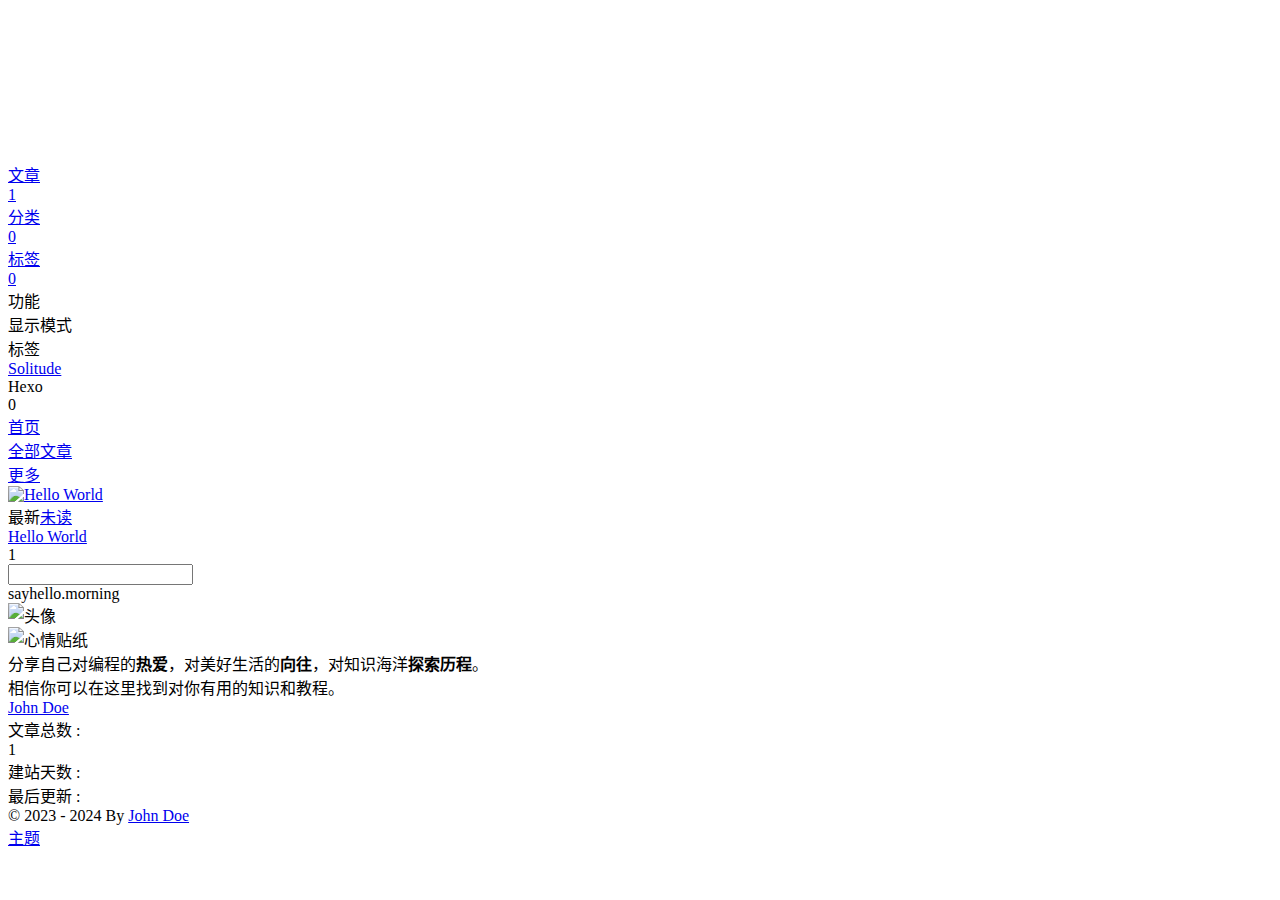
==== index.html @ 4917c6b4 "Site updated: 2024-05-07 10:47:11" ====
<!DOCTYPE html><html lang="zh-CN" data-theme="light"><head><meta charset="utf-8"><meta http-equiv="X-UA-Compatible" content="IE=edge"><meta name="viewport" content="width=device-width, initial-scale=1"><title>Hexo</title><noscript>开启JavaScript才能访问本站哦~</noscript><link rel="icon" href="/img/pwa/favicon.ico"><!-- index.css--><link rel="stylesheet" href="/css/index.css?v=1.10.3"><!-- inject head--><link rel="stylesheet" href="https://cdn2.codesign.qq.com/icons/7pOrz0WXB5ZWJPX/latest/iconfont.css"><!-- aplayer--><!-- swiper--><!-- fancybox ui--><!-- katex--><!-- Open Graph--><meta name="description"><!-- pwa--><meta name="apple-mobile-web-app-capable" content="Hexo"><meta name="theme-color" content="var(--efu-main)"><meta name="apple-mobile-web-app-status-bar-style" content="var(--efu-main)"><link rel="bookmark" href="/img/pwa/favicon.ico"><link rel="apple-touch-icon" href="/img/pwa/favicon.ico" sizes="180x180"><script>console.log(
    "%c Program: Hexo %c Theme: Solitude %c Version: v1.10.3",
    "border-radius:5px 0 0 5px;padding: 5px 10px;color:white;background:#ff3842;",
    "padding: 5px 10px;color:white;background:#3e9f50;",
    "padding: 5px 10px;color:white;background:#0084ff;border-radius:0 5px 5px 0",
)
</script><script>(()=>{
        const saveToLocal = {
            set: function setWithExpiry(key, value, ttl) {
                if (ttl === 0)
                    return
                const now = new Date()
                const expiryDay = ttl * 86400000
                const item = {
                    value: value,
                    expiry: now.getTime() + expiryDay
                }
                localStorage.setItem(key, JSON.stringify(item))
            },
            get: function getWithExpiry(key) {
                const itemStr = localStorage.getItem(key)
    
                if (!itemStr) {
                    return undefined
                }
                const item = JSON.parse(itemStr)
                const now = new Date()
    
                if (now.getTime() > item.expiry) {
                    localStorage.removeItem(key)
                    return undefined
                }
                return item.value
            }
        };
        window.utils = {
            saveToLocal: saveToLocal,
            getCSS: (url, id = false) => new Promise((resolve, reject) => {
              const link = document.createElement('link')
              link.rel = 'stylesheet'
              link.href = url
              if (id) link.id = id
              link.onerror = reject
              link.onload = link.onreadystatechange = function() {
                const loadState = this.readyState
                if (loadState && loadState !== 'loaded' && loadState !== 'complete') return
                link.onload = link.onreadystatechange = null
                resolve()
              }
              document.head.appendChild(link)
            }),
            getScript: (url, attr = {}) => new Promise((resolve, reject) => {
              const script = document.createElement('script')
              script.src = url
              script.async = true
              script.onerror = reject
              script.onload = script.onreadystatechange = function() {
                const loadState = this.readyState
                if (loadState && loadState !== 'loaded' && loadState !== 'complete') return
                script.onload = script.onreadystatechange = null
                resolve()
              }
    
              Object.keys(attr).forEach(key => {
                script.setAttribute(key, attr[key])
              })
    
              document.head.appendChild(script)
            }),
            addGlobalFn: (key, fn, name = false, parent = window) => {
                const globalFn = parent.globalFn || {}
                const keyObj = globalFn[key] || {}
        
                if (name && keyObj[name]) return
        
                name = name || Object.keys(keyObj).length
                keyObj[name] = fn
                globalFn[key] = keyObj
                parent.globalFn = globalFn
            },
        }
    })()</script><!-- global head--><script>const GLOBAL_CONFIG = {
    root: '/',
    algolia: undefined,
    localsearch: undefined,
    runtime: '2023-04-20 00:00:00',
    lazyload: {
        enable: false,
        error: '/img/error_load.webp'
    },
    copyright: {"limit":50,"author":"作者: John Doe","link":"链接: ","source":"来源: Hexo","info":"著作权归作者所有。 商业转载请联系作者获得授权，非商业转载请注明出处。"},
    highlight: {
        enable: true,
        limit: 200,
        expand: true,
        copy: true,
        syntax: 'highlight.js'
    },
    randomlink: false,
    lang: {"theme":{"dark":"已切换至深色模式","light":"已切换至浅色模式"},"copy":{"success":"复制成功","error":"复制失败"},"backtop":"返回顶部","time":{"day":"天前","hour":"小时前","just":"刚刚","min":"分钟前","month":"个月前"},"f12":"开发者模式已打开，请遵循GPL协议。","totalk":"无需删除空行，直接输入评论即可"},
    aside: {
        sayhello: {
            morning: '一日之计在于晨',
            noon: '吃饱了才有力气干活',
            afternoon: '集中精力，攻克难关',
            night: '不要太劳累了，早睡更健康',
            goodnight: '睡个好觉，保证精力充沛',
        },
        sayhello2: [],
    },
    covercolor: {
        enable: false
    },
    comment: false,
    lightbox: 'null',
    post_ai: false,
    right_menu: false,
};</script><!-- page-config head--><script id="config-diff">var PAGE_CONFIG = {
    is_post: false,
    is_page: false,
    is_home: true,
    page: 'solitude',
    toc: false,
    comment: false,
    ai_text: false
}</script><meta name="generator" content="Hexo 7.2.0"></head><body id="body" data-type="solitude"><!-- universe--><canvas id="universe"></canvas><!-- loading--><!-- console--><div id="console"><div class="close-btn" onclick="sco.hideConsole()"><i class="solitude st-close-fill"></i></div><div class="button-group"><div class="console-btn-item"><span class="darkmode_switchbutton" onclick="sco.switchDarkMode()" title="昼夜切换"><i class="solitude st-moon-clear-fill"></i></span></div><div class="console-btn-item" id="consoleHideAside"><span class="asideSwitch" onclick="sco.switchHideAside()" title="边栏显示控制"><i class="solitude st-side-bar-fill"></i></span></div></div><div class="console-mask" onclick="sco.hideConsole()"></div></div><!-- sidebar--><div id="sidebar" style="zoom: 1;"><div id="menu-mask" style="display: none;"></div><div id="sidebar-menus"><div class="site-data"><div class="data-item is-center"><div class="data-item-link"><a href="/archives/"><div class="headline">文章</div><div class="length-num">1</div></a></div></div><div class="data-item is-center"><div class="data-item-link"><a href="/categories/"><div class="headline">分类</div><div class="length-num">0</div></a></div></div><div class="data-item is-center"><div class="data-item-link"><a href="/tags/"><div class="headline">标签</div><div class="length-num">0</div></a></div></div></div><span class="sidebar-menu-item-title">功能</span><div class="sidebar-menu-item"><span class="darkmode_switchbutton menu-child" onclick="sco.switchDarkMode()"><i class="solitude st-moon-clear-fill"></i><span>显示模式</span></span></div><span class="sidebar-menu-item-title">标签</span><div class="card-widget card-tags card-archives card-webinfo card-allinfo"><div class="card-tag-cloud"></div></div></div></div><!-- keyboard--><div class="page" id="body-wrap"><header class="not-top-img" id="page-header"><nav class="show" id="nav"><div id="nav-group"><div id="blog_name"><a id="site-name" href="/" title="返回博客主页"><span class="title">Solitude</span></a></div><div id="page-name-mask"><div id="page-name"><a id="page-name-text" onclick="sco.toTop()">Hexo</a></div></div><div id="menus"></div><div id="nav-left"></div><div id="nav-right"><div class="nav-button" id="nav-totop" onclick="sco.toTop()"><a class="totopbtn"><i class="solitude st-arrow-up-line"></i><span id="percent">0</span></a></div><div id="toggle-menu"><a class="site-page"><i class="solitude st-menu-line"></i></a></div></div></div></nav></header><main class="layout" id="content-inner"><div class="recent-posts" id="recent-posts"><div id="category-bar"><div class="category-bar-items home" id="category-bar-items"><div class="category-bar-item select" id="category-bar-home"><a href="/">首页</a></div><div class="category-bar-item"><a href="/archives/">全部文章</a></div></div><div class="category-bar-right"><a class="category-bar-more" href="/categories/">更多</a></div></div><div class="recent-post-item" onclick="pjax.loadUrl('/2024/05/07/hello-world/')"><div class="post_cover"><a href="/2024/05/07/hello-world/" title="Hello World"><img class="post_bg" src="/img/default.png" alt="Hello World"></a></div><div class="recent-post-info"><div class="recent-post-info-top"><div class="recent-post-info-top-tips"><span class="original">最新</span><a class="unvisited-post" href="/2024/05/07/hello-world/">未读</a></div><a class="article-title" href="/2024/05/07/hello-world/" title="Hello World">Hello World</a></div><break></break><div class="article-meta-wrap"><span class="article-meta tags"></span><span class="post-meta-date"><time datetime="2024-05-07T02:16:32.069Z"></time></span></div></div></div><!-- pagination--><nav id="pagination"><div class="pagination"><span class="page-number current">1</span><div class="toPageGroup"><input id="toPageText" oninput="value=value.replace(/[^0-9]/g,'')" maxlength="3" title="跳转到指定页面" onkeyup="if (this.value === '0') this.value = ''"><a id="toPageButton" onclick="sco.toPage()"><i class="solitude st-show-right-line"></i></a></div></div></nav></div><!-- aside--><div class="aside-content" id="aside-content"><div class="card-widget card-info"><div class="card-content"><div class="card-info-avatar is-center"><div class="author-info__top-group"><div class="author-info__sayhi" id="author-info__sayhi" onclick="sco.changeSayHelloText()">sayhello.morning</div></div></div><div class="avatar-img-group"><img class="avatar-img" alt="头像" src="/img/avatar.png"><div class="avatar-sticker"><img class="avatar-sticker-img" src="https://7.isyangs.cn/34/65f2e4e0423cc-34.png" alt="心情贴纸"></div></div><div class="author-info__description_group"><div class="author-info__description">分享自己对编程的<b>热爱</b>，对美好生活的<b>向往</b>，对知识海洋<b>探索历程</b>。</div><div class="author-info__description2">相信你可以在这里找到对你有用的知识和教程。</div></div><div class="author-info__bottom-group"><a class="author-info__bottom-group-left" href="/about/"><div class="author-info__name">John Doe</div><div class="author-info__desc"></div></a><div class="card-info-social-icons is-center"></div></div></div></div><div class="sticky_layout"><div class="card-widget card-tags card-archives card-webinfo card-allinfo"><div class="webinfo"><div class="webinfo-item"><div class="webinfo-item-title"><i class="item-icon solitude st-folder-fill"></i><div class="item-name">文章总数 :</div></div><div class="item-count">1</div></div><div class="webinfo-item"><div class="webinfo-item-title"><i class="item-icon solitude st-calendar-todo-fill"></i><div class="item-name">建站天数 :</div></div><div class="item-count" id="runtimeshow"></div></div><div class="webinfo-item"><div class="webinfo-item-title"><i class="item-icon solitude st-loop-left-fill"></i><div class="item-name">最后更新 :</div></div><time class="item-count" datetime="2024-05-07T02:47:04.403Z"></time></div></div></div></div></div></main><footer id="footer"><div id="footer_deal"></div><div id="st-footer"></div><div id="footer-bar"><div class="footer-bar-links"><div class="footer-bar-left"><div class="copyright">© 2023 - 2024 By&nbsp;<a class="footer-bar-link" href="/">John Doe</a></div></div><div class="footer-bar-right"><a class="footer-bar-link" target="_blank" rel="noopener" href="https://github.com/valor-x/hexo-theme-solitude" alt="主题">主题</a><a class="footer-bar-link cc" href="/null" aria-label="copyright"><i class="solitude st-copyright-line"></i><i class="solitude st-creative-commons-by-line"></i><i class="solitude st-creative-commons-nc-line"></i><i class="solitude st-creative-commons-nd-line"></i></a></div></div></div></footer></div><!-- right_menu--><!-- inject body--><div><script src="/js/utils.js?v=1.10.3"></script><script src="/js/main.js?v=1.10.3"></script><script src="/js/third_party/waterfall.min.js?v=1.10.3"></script><script src="https://cdnjs.cloudflare.com/ajax/libs/pjax/0.2.8/pjax.min.js"></script><script src="/js/third_party/universe.min.js?v=1.10.3"></script><script>dark()
</script><script src="https://cdnjs.cloudflare.com/ajax/libs/node-snackbar/0.1.16/snackbar.min.js"></script><script src="https://cdnjs.cloudflare.com/ajax/libs/pace/1.2.4/pace.min.js"></script><div class="js-pjax"></div></div><!-- newest comment--><!-- pjax--><script>const pjax = new Pjax({
    elements: 'a:not([target="_blank"])',
    selectors: ['title','#body-wrap','#site-config','meta[name="description"]','.js-pjax','meta[property^="og:"]','#config-diff'],
    cacheBust: false,
    analytics: false,
    scrollRestoration: false
})

document.querySelectorAll('script[data-pjax]').forEach(item => {
    const newScript = document.createElement('script')
    const content = item.text || item.textContent || item.innerHTML || ""
    Array.from(item.attributes).forEach(attr => newScript.setAttribute(attr.name, attr.value))
    newScript.appendChild(document.createTextNode(content))
    item.parentNode.replaceChild(newScript, item)
})

document.addEventListener('pjax:complete', () => {
    window.refreshFn()

    document.querySelectorAll('script[data-pjax]').forEach(item => {
        const newScript = document.createElement('script')
        const content = item.text || item.textContent || item.innerHTML || ""
        Array.from(item.attributes).forEach(attr => newScript.setAttribute(attr.name, attr.value))
        newScript.appendChild(document.createTextNode(content))
        item.parentNode.replaceChild(newScript, item)
    })

    GLOBAL_CONFIG.islazyload && window.lazyLoadInstance.update()

})

document.addEventListener('pjax:error', (e) => {
    if (e.request.status === 404) {
        pjax.loadUrl('/404.html')
    }
})</script><!-- theme--><script>initTheme = () => {
    let isDarkMode = window.matchMedia('(prefers-color-scheme: dark)').matches
    const cachedMode = utils.saveToLocal.get('theme');
    if (cachedMode === undefined) {
        const nowMode =
            isDarkMode ? 'dark' : 'light'
        document.documentElement.setAttribute('data-theme', nowMode);
    } else {
        document.documentElement.setAttribute('data-theme', cachedMode);
    }
    is_rm && rm.mode(cachedMode === 'dark' && isDarkMode)
}
initTheme()</script><!-- google adsense--><!-- search--><!-- Tianli-Talk--><!-- music--></body></html><script>const posts=["2024/05/07/hello-world/"];function toRandomPost(){ pjax.loadUrl('/'+posts[Math.floor(Math.random()*posts.length)]); }</script>
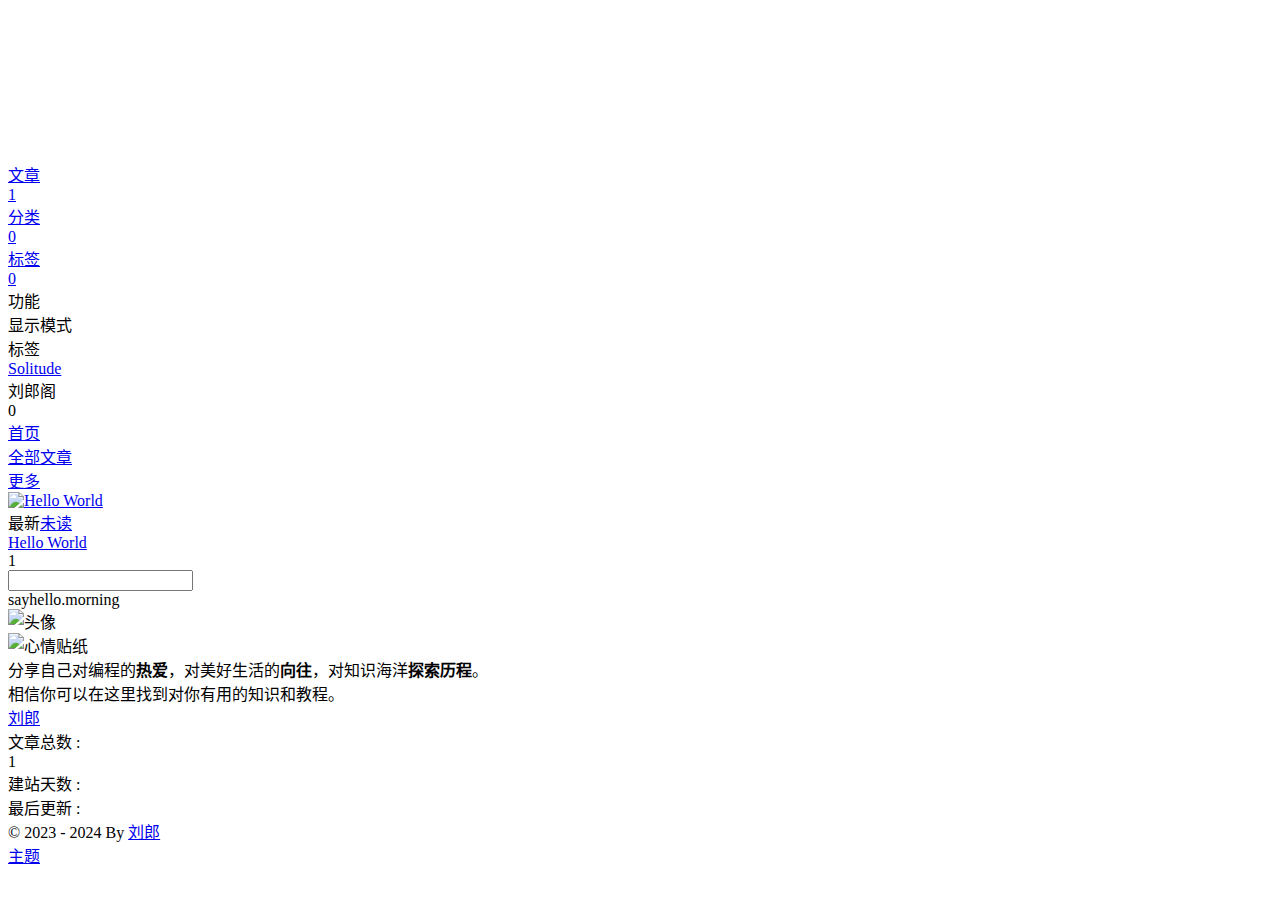
==== commit f4584bc3: "Site updated: 2024-05-07 11:07:12" ====
--- a/index.html
+++ b/index.html
@@ -1,4 +1,4 @@
-<!DOCTYPE html><html lang="zh-CN" data-theme="light"><head><meta charset="utf-8"><meta http-equiv="X-UA-Compatible" content="IE=edge"><meta name="viewport" content="width=device-width, initial-scale=1"><title>Hexo</title><noscript>开启JavaScript才能访问本站哦~</noscript><link rel="icon" href="/img/pwa/favicon.ico"><!-- index.css--><link rel="stylesheet" href="/css/index.css?v=1.10.3"><!-- inject head--><link rel="stylesheet" href="https://cdn2.codesign.qq.com/icons/7pOrz0WXB5ZWJPX/latest/iconfont.css"><!-- aplayer--><!-- swiper--><!-- fancybox ui--><!-- katex--><!-- Open Graph--><meta name="description"><!-- pwa--><meta name="apple-mobile-web-app-capable" content="Hexo"><meta name="theme-color" content="var(--efu-main)"><meta name="apple-mobile-web-app-status-bar-style" content="var(--efu-main)"><link rel="bookmark" href="/img/pwa/favicon.ico"><link rel="apple-touch-icon" href="/img/pwa/favicon.ico" sizes="180x180"><script>console.log(
+<!DOCTYPE html><html lang="zh-CN" data-theme="light"><head><meta charset="utf-8"><meta http-equiv="X-UA-Compatible" content="IE=edge"><meta name="viewport" content="width=device-width, initial-scale=1"><title>刘郎阁</title><noscript>开启JavaScript才能访问本站哦~</noscript><link rel="icon" href="/img/pwa/favicon.ico"><!-- index.css--><link rel="stylesheet" href="/css/index.css?v=1.10.3"><!-- inject head--><link rel="stylesheet" href="https://cdn2.codesign.qq.com/icons/7pOrz0WXB5ZWJPX/latest/iconfont.css"><!-- aplayer--><!-- swiper--><!-- fancybox ui--><!-- katex--><!-- Open Graph--><meta name="description" content="小心翼翼的努力并拥有着。"><!-- pwa--><meta name="apple-mobile-web-app-capable" content="刘郎阁"><meta name="theme-color" content="var(--efu-main)"><meta name="apple-mobile-web-app-status-bar-style" content="var(--efu-main)"><link rel="bookmark" href="/img/pwa/favicon.ico"><link rel="apple-touch-icon" href="/img/pwa/favicon.ico" sizes="180x180"><script>console.log(
     "%c Program: Hexo %c Theme: Solitude %c Version: v1.10.3",
     "border-radius:5px 0 0 5px;padding: 5px 10px;color:white;background:#ff3842;",
     "padding: 5px 10px;color:white;background:#3e9f50;",
@@ -88,7 +88,7 @@
         enable: false,
         error: '/img/error_load.webp'
     },
-    copyright: {"limit":50,"author":"作者: John Doe","link":"链接: ","source":"来源: Hexo","info":"著作权归作者所有。 商业转载请联系作者获得授权，非商业转载请注明出处。"},
+    copyright: {"limit":50,"author":"作者: 刘郎","link":"链接: ","source":"来源: 刘郎阁","info":"著作权归作者所有。 商业转载请联系作者获得授权，非商业转载请注明出处。"},
     highlight: {
         enable: true,
         limit: 200,
@@ -123,7 +123,7 @@
     toc: false,
     comment: false,
     ai_text: false
-}</script><meta name="generator" content="Hexo 7.2.0"></head><body id="body" data-type="solitude"><!-- universe--><canvas id="universe"></canvas><!-- loading--><!-- console--><div id="console"><div class="close-btn" onclick="sco.hideConsole()"><i class="solitude st-close-fill"></i></div><div class="button-group"><div class="console-btn-item"><span class="darkmode_switchbutton" onclick="sco.switchDarkMode()" title="昼夜切换"><i class="solitude st-moon-clear-fill"></i></span></div><div class="console-btn-item" id="consoleHideAside"><span class="asideSwitch" onclick="sco.switchHideAside()" title="边栏显示控制"><i class="solitude st-side-bar-fill"></i></span></div></div><div class="console-mask" onclick="sco.hideConsole()"></div></div><!-- sidebar--><div id="sidebar" style="zoom: 1;"><div id="menu-mask" style="display: none;"></div><div id="sidebar-menus"><div class="site-data"><div class="data-item is-center"><div class="data-item-link"><a href="/archives/"><div class="headline">文章</div><div class="length-num">1</div></a></div></div><div class="data-item is-center"><div class="data-item-link"><a href="/categories/"><div class="headline">分类</div><div class="length-num">0</div></a></div></div><div class="data-item is-center"><div class="data-item-link"><a href="/tags/"><div class="headline">标签</div><div class="length-num">0</div></a></div></div></div><span class="sidebar-menu-item-title">功能</span><div class="sidebar-menu-item"><span class="darkmode_switchbutton menu-child" onclick="sco.switchDarkMode()"><i class="solitude st-moon-clear-fill"></i><span>显示模式</span></span></div><span class="sidebar-menu-item-title">标签</span><div class="card-widget card-tags card-archives card-webinfo card-allinfo"><div class="card-tag-cloud"></div></div></div></div><!-- keyboard--><div class="page" id="body-wrap"><header class="not-top-img" id="page-header"><nav class="show" id="nav"><div id="nav-group"><div id="blog_name"><a id="site-name" href="/" title="返回博客主页"><span class="title">Solitude</span></a></div><div id="page-name-mask"><div id="page-name"><a id="page-name-text" onclick="sco.toTop()">Hexo</a></div></div><div id="menus"></div><div id="nav-left"></div><div id="nav-right"><div class="nav-button" id="nav-totop" onclick="sco.toTop()"><a class="totopbtn"><i class="solitude st-arrow-up-line"></i><span id="percent">0</span></a></div><div id="toggle-menu"><a class="site-page"><i class="solitude st-menu-line"></i></a></div></div></div></nav></header><main class="layout" id="content-inner"><div class="recent-posts" id="recent-posts"><div id="category-bar"><div class="category-bar-items home" id="category-bar-items"><div class="category-bar-item select" id="category-bar-home"><a href="/">首页</a></div><div class="category-bar-item"><a href="/archives/">全部文章</a></div></div><div class="category-bar-right"><a class="category-bar-more" href="/categories/">更多</a></div></div><div class="recent-post-item" onclick="pjax.loadUrl('/2024/05/07/hello-world/')"><div class="post_cover"><a href="/2024/05/07/hello-world/" title="Hello World"><img class="post_bg" src="/img/default.png" alt="Hello World"></a></div><div class="recent-post-info"><div class="recent-post-info-top"><div class="recent-post-info-top-tips"><span class="original">最新</span><a class="unvisited-post" href="/2024/05/07/hello-world/">未读</a></div><a class="article-title" href="/2024/05/07/hello-world/" title="Hello World">Hello World</a></div><break></break><div class="article-meta-wrap"><span class="article-meta tags"></span><span class="post-meta-date"><time datetime="2024-05-07T02:16:32.069Z"></time></span></div></div></div><!-- pagination--><nav id="pagination"><div class="pagination"><span class="page-number current">1</span><div class="toPageGroup"><input id="toPageText" oninput="value=value.replace(/[^0-9]/g,'')" maxlength="3" title="跳转到指定页面" onkeyup="if (this.value === '0') this.value = ''"><a id="toPageButton" onclick="sco.toPage()"><i class="solitude st-show-right-line"></i></a></div></div></nav></div><!-- aside--><div class="aside-content" id="aside-content"><div class="card-widget card-info"><div class="card-content"><div class="card-info-avatar is-center"><div class="author-info__top-group"><div class="author-info__sayhi" id="author-info__sayhi" onclick="sco.changeSayHelloText()">sayhello.morning</div></div></div><div class="avatar-img-group"><img class="avatar-img" alt="头像" src="/img/avatar.png"><div class="avatar-sticker"><img class="avatar-sticker-img" src="https://7.isyangs.cn/34/65f2e4e0423cc-34.png" alt="心情贴纸"></div></div><div class="author-info__description_group"><div class="author-info__description">分享自己对编程的<b>热爱</b>，对美好生活的<b>向往</b>，对知识海洋<b>探索历程</b>。</div><div class="author-info__description2">相信你可以在这里找到对你有用的知识和教程。</div></div><div class="author-info__bottom-group"><a class="author-info__bottom-group-left" href="/about/"><div class="author-info__name">John Doe</div><div class="author-info__desc"></div></a><div class="card-info-social-icons is-center"></div></div></div></div><div class="sticky_layout"><div class="card-widget card-tags card-archives card-webinfo card-allinfo"><div class="webinfo"><div class="webinfo-item"><div class="webinfo-item-title"><i class="item-icon solitude st-folder-fill"></i><div class="item-name">文章总数 :</div></div><div class="item-count">1</div></div><div class="webinfo-item"><div class="webinfo-item-title"><i class="item-icon solitude st-calendar-todo-fill"></i><div class="item-name">建站天数 :</div></div><div class="item-count" id="runtimeshow"></div></div><div class="webinfo-item"><div class="webinfo-item-title"><i class="item-icon solitude st-loop-left-fill"></i><div class="item-name">最后更新 :</div></div><time class="item-count" datetime="2024-05-07T02:47:04.403Z"></time></div></div></div></div></div></main><footer id="footer"><div id="footer_deal"></div><div id="st-footer"></div><div id="footer-bar"><div class="footer-bar-links"><div class="footer-bar-left"><div class="copyright">© 2023 - 2024 By&nbsp;<a class="footer-bar-link" href="/">John Doe</a></div></div><div class="footer-bar-right"><a class="footer-bar-link" target="_blank" rel="noopener" href="https://github.com/valor-x/hexo-theme-solitude" alt="主题">主题</a><a class="footer-bar-link cc" href="/null" aria-label="copyright"><i class="solitude st-copyright-line"></i><i class="solitude st-creative-commons-by-line"></i><i class="solitude st-creative-commons-nc-line"></i><i class="solitude st-creative-commons-nd-line"></i></a></div></div></div></footer></div><!-- right_menu--><!-- inject body--><div><script src="/js/utils.js?v=1.10.3"></script><script src="/js/main.js?v=1.10.3"></script><script src="/js/third_party/waterfall.min.js?v=1.10.3"></script><script src="https://cdnjs.cloudflare.com/ajax/libs/pjax/0.2.8/pjax.min.js"></script><script src="/js/third_party/universe.min.js?v=1.10.3"></script><script>dark()
+}</script><meta name="generator" content="Hexo 7.2.0"></head><body id="body" data-type="solitude"><!-- universe--><canvas id="universe"></canvas><!-- loading--><!-- console--><div id="console"><div class="close-btn" onclick="sco.hideConsole()"><i class="solitude st-close-fill"></i></div><div class="button-group"><div class="console-btn-item"><span class="darkmode_switchbutton" onclick="sco.switchDarkMode()" title="昼夜切换"><i class="solitude st-moon-clear-fill"></i></span></div><div class="console-btn-item" id="consoleHideAside"><span class="asideSwitch" onclick="sco.switchHideAside()" title="边栏显示控制"><i class="solitude st-side-bar-fill"></i></span></div></div><div class="console-mask" onclick="sco.hideConsole()"></div></div><!-- sidebar--><div id="sidebar" style="zoom: 1;"><div id="menu-mask" style="display: none;"></div><div id="sidebar-menus"><div class="site-data"><div class="data-item is-center"><div class="data-item-link"><a href="/archives/"><div class="headline">文章</div><div class="length-num">1</div></a></div></div><div class="data-item is-center"><div class="data-item-link"><a href="/categories/"><div class="headline">分类</div><div class="length-num">0</div></a></div></div><div class="data-item is-center"><div class="data-item-link"><a href="/tags/"><div class="headline">标签</div><div class="length-num">0</div></a></div></div></div><span class="sidebar-menu-item-title">功能</span><div class="sidebar-menu-item"><span class="darkmode_switchbutton menu-child" onclick="sco.switchDarkMode()"><i class="solitude st-moon-clear-fill"></i><span>显示模式</span></span></div><span class="sidebar-menu-item-title">标签</span><div class="card-widget card-tags card-archives card-webinfo card-allinfo"><div class="card-tag-cloud"></div></div></div></div><!-- keyboard--><div class="page" id="body-wrap"><header class="not-top-img" id="page-header"><nav class="show" id="nav"><div id="nav-group"><div id="blog_name"><a id="site-name" href="/" title="返回博客主页"><span class="title">Solitude</span></a></div><div id="page-name-mask"><div id="page-name"><a id="page-name-text" onclick="sco.toTop()">刘郎阁</a></div></div><div id="menus"></div><div id="nav-left"></div><div id="nav-right"><div class="nav-button" id="nav-totop" onclick="sco.toTop()"><a class="totopbtn"><i class="solitude st-arrow-up-line"></i><span id="percent">0</span></a></div><div id="toggle-menu"><a class="site-page"><i class="solitude st-menu-line"></i></a></div></div></div></nav></header><main class="layout" id="content-inner"><div class="recent-posts" id="recent-posts"><div id="category-bar"><div class="category-bar-items home" id="category-bar-items"><div class="category-bar-item select" id="category-bar-home"><a href="/">首页</a></div><div class="category-bar-item"><a href="/archives/">全部文章</a></div></div><div class="category-bar-right"><a class="category-bar-more" href="/categories/">更多</a></div></div><div class="recent-post-item" onclick="pjax.loadUrl('/2024/05/07/hello-world/')"><div class="post_cover"><a href="/2024/05/07/hello-world/" title="Hello World"><img class="post_bg" src="/img/default.png" alt="Hello World"></a></div><div class="recent-post-info"><div class="recent-post-info-top"><div class="recent-post-info-top-tips"><span class="original">最新</span><a class="unvisited-post" href="/2024/05/07/hello-world/">未读</a></div><a class="article-title" href="/2024/05/07/hello-world/" title="Hello World">Hello World</a></div><break></break><div class="article-meta-wrap"><span class="article-meta tags"></span><span class="post-meta-date"><time datetime="2024-05-07T02:16:32.069Z"></time></span></div></div></div><!-- pagination--><nav id="pagination"><div class="pagination"><span class="page-number current">1</span><div class="toPageGroup"><input id="toPageText" oninput="value=value.replace(/[^0-9]/g,'')" maxlength="3" title="跳转到指定页面" onkeyup="if (this.value === '0') this.value = ''"><a id="toPageButton" onclick="sco.toPage()"><i class="solitude st-show-right-line"></i></a></div></div></nav></div><!-- aside--><div class="aside-content" id="aside-content"><div class="card-widget card-info"><div class="card-content"><div class="card-info-avatar is-center"><div class="author-info__top-group"><div class="author-info__sayhi" id="author-info__sayhi" onclick="sco.changeSayHelloText()">sayhello.morning</div></div></div><div class="avatar-img-group"><img class="avatar-img" alt="头像" src="/img/avatar.png"><div class="avatar-sticker"><img class="avatar-sticker-img" src="https://7.isyangs.cn/34/65f2e4e0423cc-34.png" alt="心情贴纸"></div></div><div class="author-info__description_group"><div class="author-info__description">分享自己对编程的<b>热爱</b>，对美好生活的<b>向往</b>，对知识海洋<b>探索历程</b>。</div><div class="author-info__description2">相信你可以在这里找到对你有用的知识和教程。</div></div><div class="author-info__bottom-group"><a class="author-info__bottom-group-left" href="/about/"><div class="author-info__name">刘郎</div><div class="author-info__desc"></div></a><div class="card-info-social-icons is-center"></div></div></div></div><div class="sticky_layout"><div class="card-widget card-tags card-archives card-webinfo card-allinfo"><div class="webinfo"><div class="webinfo-item"><div class="webinfo-item-title"><i class="item-icon solitude st-folder-fill"></i><div class="item-name">文章总数 :</div></div><div class="item-count">1</div></div><div class="webinfo-item"><div class="webinfo-item-title"><i class="item-icon solitude st-calendar-todo-fill"></i><div class="item-name">建站天数 :</div></div><div class="item-count" id="runtimeshow"></div></div><div class="webinfo-item"><div class="webinfo-item-title"><i class="item-icon solitude st-loop-left-fill"></i><div class="item-name">最后更新 :</div></div><time class="item-count" datetime="2024-05-07T03:07:05.076Z"></time></div></div></div></div></div></main><footer id="footer"><div id="footer_deal"></div><div id="st-footer"></div><div id="footer-bar"><div class="footer-bar-links"><div class="footer-bar-left"><div class="copyright">© 2023 - 2024 By&nbsp;<a class="footer-bar-link" href="/">刘郎</a></div></div><div class="footer-bar-right"><a class="footer-bar-link" target="_blank" rel="noopener" href="https://github.com/valor-x/hexo-theme-solitude" alt="主题">主题</a><a class="footer-bar-link cc" href="/null" aria-label="copyright"><i class="solitude st-copyright-line"></i><i class="solitude st-creative-commons-by-line"></i><i class="solitude st-creative-commons-nc-line"></i><i class="solitude st-creative-commons-nd-line"></i></a></div></div></div></footer></div><!-- right_menu--><!-- inject body--><div><script src="/js/utils.js?v=1.10.3"></script><script src="/js/main.js?v=1.10.3"></script><script src="/js/third_party/waterfall.min.js?v=1.10.3"></script><script src="https://cdnjs.cloudflare.com/ajax/libs/pjax/0.2.8/pjax.min.js"></script><script src="/js/third_party/universe.min.js?v=1.10.3"></script><script>dark()
 </script><script src="https://cdnjs.cloudflare.com/ajax/libs/node-snackbar/0.1.16/snackbar.min.js"></script><script src="https://cdnjs.cloudflare.com/ajax/libs/pace/1.2.4/pace.min.js"></script><div class="js-pjax"></div></div><!-- newest comment--><!-- pjax--><script>const pjax = new Pjax({
     elements: 'a:not([target="_blank"])',
     selectors: ['title','#body-wrap','#site-config','meta[name="description"]','.js-pjax','meta[property^="og:"]','#config-diff'],
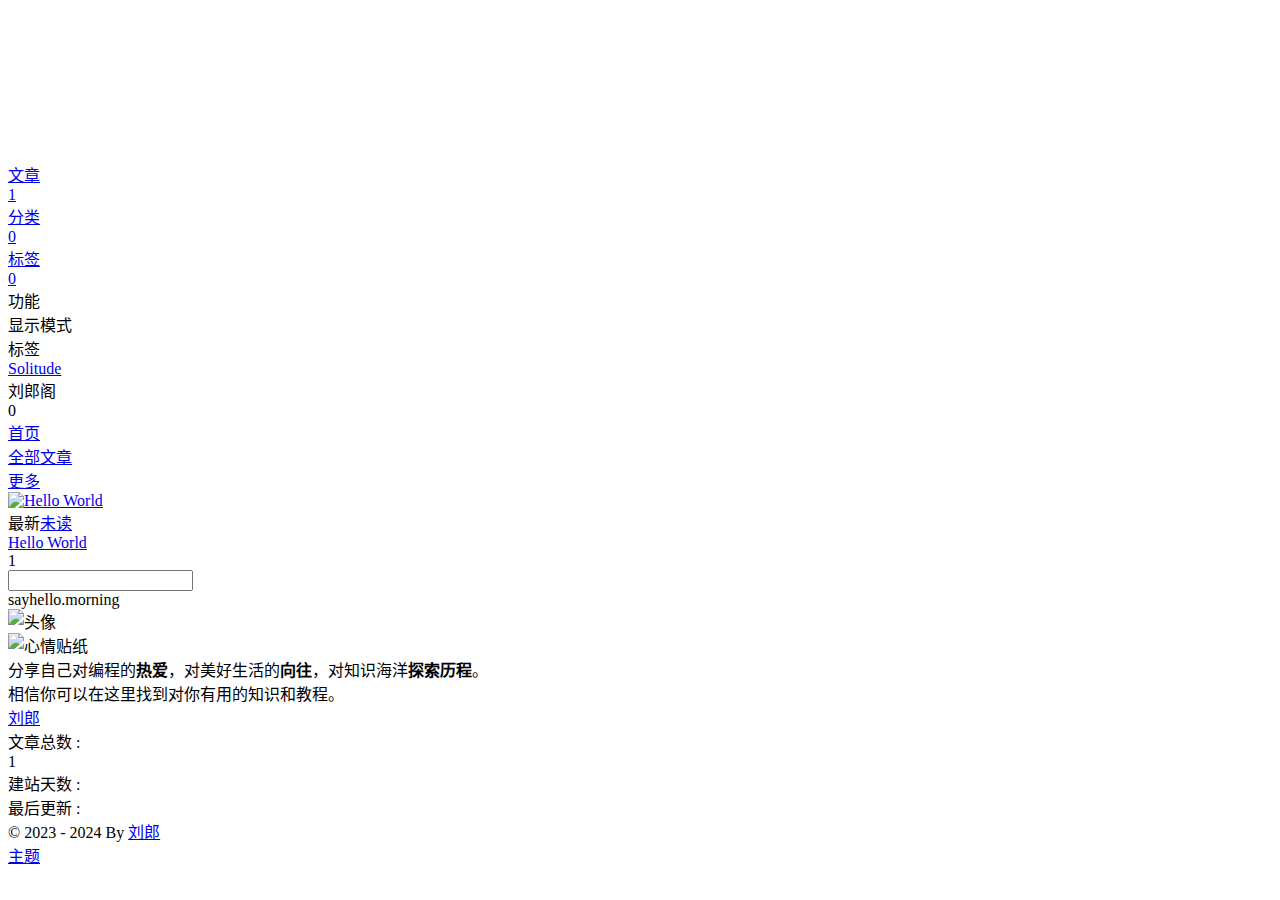
==== commit 82ceabb6: "Site updated: 2024-05-07 11:19:53" ====
--- a/index.html
+++ b/index.html
@@ -123,7 +123,7 @@
     toc: false,
     comment: false,
     ai_text: false
-}</script><meta name="generator" content="Hexo 7.2.0"></head><body id="body" data-type="solitude"><!-- universe--><canvas id="universe"></canvas><!-- loading--><!-- console--><div id="console"><div class="close-btn" onclick="sco.hideConsole()"><i class="solitude st-close-fill"></i></div><div class="button-group"><div class="console-btn-item"><span class="darkmode_switchbutton" onclick="sco.switchDarkMode()" title="昼夜切换"><i class="solitude st-moon-clear-fill"></i></span></div><div class="console-btn-item" id="consoleHideAside"><span class="asideSwitch" onclick="sco.switchHideAside()" title="边栏显示控制"><i class="solitude st-side-bar-fill"></i></span></div></div><div class="console-mask" onclick="sco.hideConsole()"></div></div><!-- sidebar--><div id="sidebar" style="zoom: 1;"><div id="menu-mask" style="display: none;"></div><div id="sidebar-menus"><div class="site-data"><div class="data-item is-center"><div class="data-item-link"><a href="/archives/"><div class="headline">文章</div><div class="length-num">1</div></a></div></div><div class="data-item is-center"><div class="data-item-link"><a href="/categories/"><div class="headline">分类</div><div class="length-num">0</div></a></div></div><div class="data-item is-center"><div class="data-item-link"><a href="/tags/"><div class="headline">标签</div><div class="length-num">0</div></a></div></div></div><span class="sidebar-menu-item-title">功能</span><div class="sidebar-menu-item"><span class="darkmode_switchbutton menu-child" onclick="sco.switchDarkMode()"><i class="solitude st-moon-clear-fill"></i><span>显示模式</span></span></div><span class="sidebar-menu-item-title">标签</span><div class="card-widget card-tags card-archives card-webinfo card-allinfo"><div class="card-tag-cloud"></div></div></div></div><!-- keyboard--><div class="page" id="body-wrap"><header class="not-top-img" id="page-header"><nav class="show" id="nav"><div id="nav-group"><div id="blog_name"><a id="site-name" href="/" title="返回博客主页"><span class="title">Solitude</span></a></div><div id="page-name-mask"><div id="page-name"><a id="page-name-text" onclick="sco.toTop()">刘郎阁</a></div></div><div id="menus"></div><div id="nav-left"></div><div id="nav-right"><div class="nav-button" id="nav-totop" onclick="sco.toTop()"><a class="totopbtn"><i class="solitude st-arrow-up-line"></i><span id="percent">0</span></a></div><div id="toggle-menu"><a class="site-page"><i class="solitude st-menu-line"></i></a></div></div></div></nav></header><main class="layout" id="content-inner"><div class="recent-posts" id="recent-posts"><div id="category-bar"><div class="category-bar-items home" id="category-bar-items"><div class="category-bar-item select" id="category-bar-home"><a href="/">首页</a></div><div class="category-bar-item"><a href="/archives/">全部文章</a></div></div><div class="category-bar-right"><a class="category-bar-more" href="/categories/">更多</a></div></div><div class="recent-post-item" onclick="pjax.loadUrl('/2024/05/07/hello-world/')"><div class="post_cover"><a href="/2024/05/07/hello-world/" title="Hello World"><img class="post_bg" src="/img/default.png" alt="Hello World"></a></div><div class="recent-post-info"><div class="recent-post-info-top"><div class="recent-post-info-top-tips"><span class="original">最新</span><a class="unvisited-post" href="/2024/05/07/hello-world/">未读</a></div><a class="article-title" href="/2024/05/07/hello-world/" title="Hello World">Hello World</a></div><break></break><div class="article-meta-wrap"><span class="article-meta tags"></span><span class="post-meta-date"><time datetime="2024-05-07T02:16:32.069Z"></time></span></div></div></div><!-- pagination--><nav id="pagination"><div class="pagination"><span class="page-number current">1</span><div class="toPageGroup"><input id="toPageText" oninput="value=value.replace(/[^0-9]/g,'')" maxlength="3" title="跳转到指定页面" onkeyup="if (this.value === '0') this.value = ''"><a id="toPageButton" onclick="sco.toPage()"><i class="solitude st-show-right-line"></i></a></div></div></nav></div><!-- aside--><div class="aside-content" id="aside-content"><div class="card-widget card-info"><div class="card-content"><div class="card-info-avatar is-center"><div class="author-info__top-group"><div class="author-info__sayhi" id="author-info__sayhi" onclick="sco.changeSayHelloText()">sayhello.morning</div></div></div><div class="avatar-img-group"><img class="avatar-img" alt="头像" src="/img/avatar.png"><div class="avatar-sticker"><img class="avatar-sticker-img" src="https://7.isyangs.cn/34/65f2e4e0423cc-34.png" alt="心情贴纸"></div></div><div class="author-info__description_group"><div class="author-info__description">分享自己对编程的<b>热爱</b>，对美好生活的<b>向往</b>，对知识海洋<b>探索历程</b>。</div><div class="author-info__description2">相信你可以在这里找到对你有用的知识和教程。</div></div><div class="author-info__bottom-group"><a class="author-info__bottom-group-left" href="/about/"><div class="author-info__name">刘郎</div><div class="author-info__desc"></div></a><div class="card-info-social-icons is-center"></div></div></div></div><div class="sticky_layout"><div class="card-widget card-tags card-archives card-webinfo card-allinfo"><div class="webinfo"><div class="webinfo-item"><div class="webinfo-item-title"><i class="item-icon solitude st-folder-fill"></i><div class="item-name">文章总数 :</div></div><div class="item-count">1</div></div><div class="webinfo-item"><div class="webinfo-item-title"><i class="item-icon solitude st-calendar-todo-fill"></i><div class="item-name">建站天数 :</div></div><div class="item-count" id="runtimeshow"></div></div><div class="webinfo-item"><div class="webinfo-item-title"><i class="item-icon solitude st-loop-left-fill"></i><div class="item-name">最后更新 :</div></div><time class="item-count" datetime="2024-05-07T03:07:05.076Z"></time></div></div></div></div></div></main><footer id="footer"><div id="footer_deal"></div><div id="st-footer"></div><div id="footer-bar"><div class="footer-bar-links"><div class="footer-bar-left"><div class="copyright">© 2023 - 2024 By&nbsp;<a class="footer-bar-link" href="/">刘郎</a></div></div><div class="footer-bar-right"><a class="footer-bar-link" target="_blank" rel="noopener" href="https://github.com/valor-x/hexo-theme-solitude" alt="主题">主题</a><a class="footer-bar-link cc" href="/null" aria-label="copyright"><i class="solitude st-copyright-line"></i><i class="solitude st-creative-commons-by-line"></i><i class="solitude st-creative-commons-nc-line"></i><i class="solitude st-creative-commons-nd-line"></i></a></div></div></div></footer></div><!-- right_menu--><!-- inject body--><div><script src="/js/utils.js?v=1.10.3"></script><script src="/js/main.js?v=1.10.3"></script><script src="/js/third_party/waterfall.min.js?v=1.10.3"></script><script src="https://cdnjs.cloudflare.com/ajax/libs/pjax/0.2.8/pjax.min.js"></script><script src="/js/third_party/universe.min.js?v=1.10.3"></script><script>dark()
+}</script><meta name="generator" content="Hexo 7.2.0"></head><body id="body" data-type="solitude"><!-- universe--><canvas id="universe"></canvas><!-- loading--><!-- console--><div id="console"><div class="close-btn" onclick="sco.hideConsole()"><i class="solitude st-close-fill"></i></div><div class="button-group"><div class="console-btn-item"><span class="darkmode_switchbutton" onclick="sco.switchDarkMode()" title="昼夜切换"><i class="solitude st-moon-clear-fill"></i></span></div><div class="console-btn-item" id="consoleHideAside"><span class="asideSwitch" onclick="sco.switchHideAside()" title="边栏显示控制"><i class="solitude st-side-bar-fill"></i></span></div></div><div class="console-mask" onclick="sco.hideConsole()"></div></div><!-- sidebar--><div id="sidebar" style="zoom: 1;"><div id="menu-mask" style="display: none;"></div><div id="sidebar-menus"><div class="site-data"><div class="data-item is-center"><div class="data-item-link"><a href="/archives/"><div class="headline">文章</div><div class="length-num">1</div></a></div></div><div class="data-item is-center"><div class="data-item-link"><a href="/categories/"><div class="headline">分类</div><div class="length-num">0</div></a></div></div><div class="data-item is-center"><div class="data-item-link"><a href="/tags/"><div class="headline">标签</div><div class="length-num">0</div></a></div></div></div><span class="sidebar-menu-item-title">功能</span><div class="sidebar-menu-item"><span class="darkmode_switchbutton menu-child" onclick="sco.switchDarkMode()"><i class="solitude st-moon-clear-fill"></i><span>显示模式</span></span></div><span class="sidebar-menu-item-title">标签</span><div class="card-widget card-tags card-archives card-webinfo card-allinfo"><div class="card-tag-cloud"></div></div></div></div><!-- keyboard--><div class="page" id="body-wrap"><header class="not-top-img" id="page-header"><nav class="show" id="nav"><div id="nav-group"><div id="blog_name"><a id="site-name" href="/" title="返回博客主页"><span class="title">Solitude</span></a></div><div id="page-name-mask"><div id="page-name"><a id="page-name-text" onclick="sco.toTop()">刘郎阁</a></div></div><div id="menus"></div><div id="nav-left"></div><div id="nav-right"><div class="nav-button" id="nav-totop" onclick="sco.toTop()"><a class="totopbtn"><i class="solitude st-arrow-up-line"></i><span id="percent">0</span></a></div><div id="toggle-menu"><a class="site-page"><i class="solitude st-menu-line"></i></a></div></div></div></nav></header><main class="layout" id="content-inner"><div class="recent-posts" id="recent-posts"><div id="category-bar"><div class="category-bar-items home" id="category-bar-items"><div class="category-bar-item select" id="category-bar-home"><a href="/">首页</a></div><div class="category-bar-item"><a href="/archives/">全部文章</a></div></div><div class="category-bar-right"><a class="category-bar-more" href="/categories/">更多</a></div></div><div class="recent-post-item" onclick="pjax.loadUrl('/2024/05/07/hello-world/')"><div class="post_cover"><a href="/2024/05/07/hello-world/" title="Hello World"><img class="post_bg" src="/img/default.png" alt="Hello World"></a></div><div class="recent-post-info"><div class="recent-post-info-top"><div class="recent-post-info-top-tips"><span class="original">最新</span><a class="unvisited-post" href="/2024/05/07/hello-world/">未读</a></div><a class="article-title" href="/2024/05/07/hello-world/" title="Hello World">Hello World</a></div><break></break><div class="article-meta-wrap"><span class="article-meta tags"></span><span class="post-meta-date"><time datetime="2024-05-07T02:16:32.069Z"></time></span></div></div></div><!-- pagination--><nav id="pagination"><div class="pagination"><span class="page-number current">1</span><div class="toPageGroup"><input id="toPageText" oninput="value=value.replace(/[^0-9]/g,'')" maxlength="3" title="跳转到指定页面" onkeyup="if (this.value === '0') this.value = ''"><a id="toPageButton" onclick="sco.toPage()"><i class="solitude st-show-right-line"></i></a></div></div></nav></div><!-- aside--><div class="aside-content" id="aside-content"><div class="card-widget card-info"><div class="card-content"><div class="card-info-avatar is-center"><div class="author-info__top-group"><div class="author-info__sayhi" id="author-info__sayhi" onclick="sco.changeSayHelloText()">sayhello.morning</div></div></div><div class="avatar-img-group"><img class="avatar-img" alt="头像" src="/img/avatar.png"><div class="avatar-sticker"><img class="avatar-sticker-img" src="https://7.isyangs.cn/34/65f2e4e0423cc-34.png" alt="心情贴纸"></div></div><div class="author-info__description_group"><div class="author-info__description">分享自己对编程的<b>热爱</b>，对美好生活的<b>向往</b>，对知识海洋<b>探索历程</b>。</div><div class="author-info__description2">相信你可以在这里找到对你有用的知识和教程。</div></div><div class="author-info__bottom-group"><a class="author-info__bottom-group-left" href="/about/"><div class="author-info__name">刘郎</div><div class="author-info__desc"></div></a><div class="card-info-social-icons is-center"></div></div></div></div><div class="sticky_layout"><div class="card-widget card-tags card-archives card-webinfo card-allinfo"><div class="webinfo"><div class="webinfo-item"><div class="webinfo-item-title"><i class="item-icon solitude st-folder-fill"></i><div class="item-name">文章总数 :</div></div><div class="item-count">1</div></div><div class="webinfo-item"><div class="webinfo-item-title"><i class="item-icon solitude st-calendar-todo-fill"></i><div class="item-name">建站天数 :</div></div><div class="item-count" id="runtimeshow"></div></div><div class="webinfo-item"><div class="webinfo-item-title"><i class="item-icon solitude st-loop-left-fill"></i><div class="item-name">最后更新 :</div></div><time class="item-count" datetime="2024-05-07T03:19:45.522Z"></time></div></div></div></div></div></main><footer id="footer"><div id="footer_deal"></div><div id="st-footer"></div><div id="footer-bar"><div class="footer-bar-links"><div class="footer-bar-left"><div class="copyright">© 2023 - 2024 By&nbsp;<a class="footer-bar-link" href="/">刘郎</a></div></div><div class="footer-bar-right"><a class="footer-bar-link" target="_blank" rel="noopener" href="https://github.com/valor-x/hexo-theme-solitude" alt="主题">主题</a><a class="footer-bar-link cc" href="/null" aria-label="copyright"><i class="solitude st-copyright-line"></i><i class="solitude st-creative-commons-by-line"></i><i class="solitude st-creative-commons-nc-line"></i><i class="solitude st-creative-commons-nd-line"></i></a></div></div></div></footer></div><!-- right_menu--><!-- inject body--><div><script src="/js/utils.js?v=1.10.3"></script><script src="/js/main.js?v=1.10.3"></script><script src="/js/third_party/waterfall.min.js?v=1.10.3"></script><script src="https://cdnjs.cloudflare.com/ajax/libs/pjax/0.2.8/pjax.min.js"></script><script src="/js/third_party/universe.min.js?v=1.10.3"></script><script>dark()
 </script><script src="https://cdnjs.cloudflare.com/ajax/libs/node-snackbar/0.1.16/snackbar.min.js"></script><script src="https://cdnjs.cloudflare.com/ajax/libs/pace/1.2.4/pace.min.js"></script><div class="js-pjax"></div></div><!-- newest comment--><!-- pjax--><script>const pjax = new Pjax({
     elements: 'a:not([target="_blank"])',
     selectors: ['title','#body-wrap','#site-config','meta[name="description"]','.js-pjax','meta[property^="og:"]','#config-diff'],
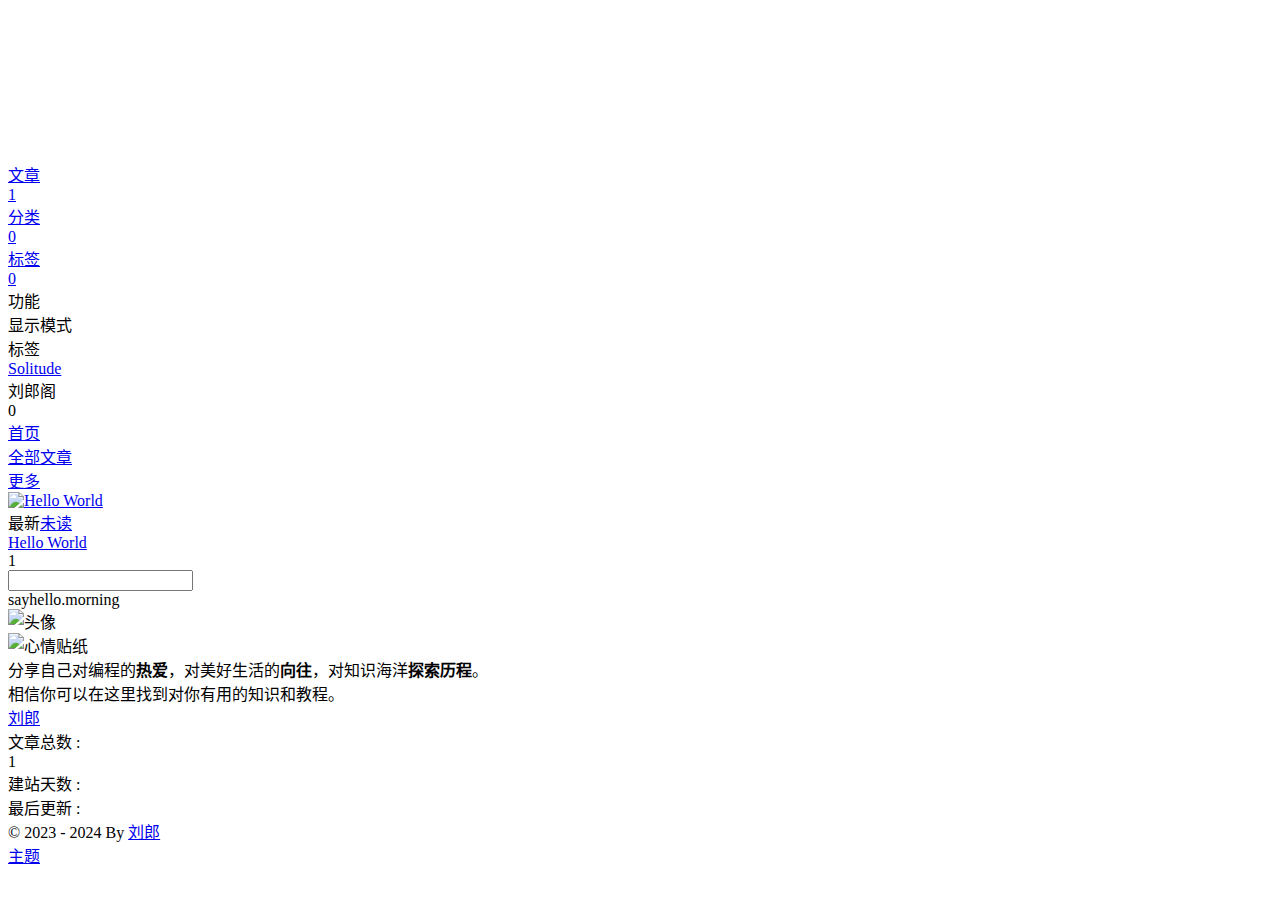
==== commit d2f25a4a: "Site updated: 2024-05-07 11:36:18" ====
--- a/index.html
+++ b/index.html
@@ -123,7 +123,7 @@
     toc: false,
     comment: false,
     ai_text: false
-}</script><meta name="generator" content="Hexo 7.2.0"></head><body id="body" data-type="solitude"><!-- universe--><canvas id="universe"></canvas><!-- loading--><!-- console--><div id="console"><div class="close-btn" onclick="sco.hideConsole()"><i class="solitude st-close-fill"></i></div><div class="button-group"><div class="console-btn-item"><span class="darkmode_switchbutton" onclick="sco.switchDarkMode()" title="昼夜切换"><i class="solitude st-moon-clear-fill"></i></span></div><div class="console-btn-item" id="consoleHideAside"><span class="asideSwitch" onclick="sco.switchHideAside()" title="边栏显示控制"><i class="solitude st-side-bar-fill"></i></span></div></div><div class="console-mask" onclick="sco.hideConsole()"></div></div><!-- sidebar--><div id="sidebar" style="zoom: 1;"><div id="menu-mask" style="display: none;"></div><div id="sidebar-menus"><div class="site-data"><div class="data-item is-center"><div class="data-item-link"><a href="/archives/"><div class="headline">文章</div><div class="length-num">1</div></a></div></div><div class="data-item is-center"><div class="data-item-link"><a href="/categories/"><div class="headline">分类</div><div class="length-num">0</div></a></div></div><div class="data-item is-center"><div class="data-item-link"><a href="/tags/"><div class="headline">标签</div><div class="length-num">0</div></a></div></div></div><span class="sidebar-menu-item-title">功能</span><div class="sidebar-menu-item"><span class="darkmode_switchbutton menu-child" onclick="sco.switchDarkMode()"><i class="solitude st-moon-clear-fill"></i><span>显示模式</span></span></div><span class="sidebar-menu-item-title">标签</span><div class="card-widget card-tags card-archives card-webinfo card-allinfo"><div class="card-tag-cloud"></div></div></div></div><!-- keyboard--><div class="page" id="body-wrap"><header class="not-top-img" id="page-header"><nav class="show" id="nav"><div id="nav-group"><div id="blog_name"><a id="site-name" href="/" title="返回博客主页"><span class="title">Solitude</span></a></div><div id="page-name-mask"><div id="page-name"><a id="page-name-text" onclick="sco.toTop()">刘郎阁</a></div></div><div id="menus"></div><div id="nav-left"></div><div id="nav-right"><div class="nav-button" id="nav-totop" onclick="sco.toTop()"><a class="totopbtn"><i class="solitude st-arrow-up-line"></i><span id="percent">0</span></a></div><div id="toggle-menu"><a class="site-page"><i class="solitude st-menu-line"></i></a></div></div></div></nav></header><main class="layout" id="content-inner"><div class="recent-posts" id="recent-posts"><div id="category-bar"><div class="category-bar-items home" id="category-bar-items"><div class="category-bar-item select" id="category-bar-home"><a href="/">首页</a></div><div class="category-bar-item"><a href="/archives/">全部文章</a></div></div><div class="category-bar-right"><a class="category-bar-more" href="/categories/">更多</a></div></div><div class="recent-post-item" onclick="pjax.loadUrl('/2024/05/07/hello-world/')"><div class="post_cover"><a href="/2024/05/07/hello-world/" title="Hello World"><img class="post_bg" src="/img/default.png" alt="Hello World"></a></div><div class="recent-post-info"><div class="recent-post-info-top"><div class="recent-post-info-top-tips"><span class="original">最新</span><a class="unvisited-post" href="/2024/05/07/hello-world/">未读</a></div><a class="article-title" href="/2024/05/07/hello-world/" title="Hello World">Hello World</a></div><break></break><div class="article-meta-wrap"><span class="article-meta tags"></span><span class="post-meta-date"><time datetime="2024-05-07T02:16:32.069Z"></time></span></div></div></div><!-- pagination--><nav id="pagination"><div class="pagination"><span class="page-number current">1</span><div class="toPageGroup"><input id="toPageText" oninput="value=value.replace(/[^0-9]/g,'')" maxlength="3" title="跳转到指定页面" onkeyup="if (this.value === '0') this.value = ''"><a id="toPageButton" onclick="sco.toPage()"><i class="solitude st-show-right-line"></i></a></div></div></nav></div><!-- aside--><div class="aside-content" id="aside-content"><div class="card-widget card-info"><div class="card-content"><div class="card-info-avatar is-center"><div class="author-info__top-group"><div class="author-info__sayhi" id="author-info__sayhi" onclick="sco.changeSayHelloText()">sayhello.morning</div></div></div><div class="avatar-img-group"><img class="avatar-img" alt="头像" src="/img/avatar.png"><div class="avatar-sticker"><img class="avatar-sticker-img" src="https://7.isyangs.cn/34/65f2e4e0423cc-34.png" alt="心情贴纸"></div></div><div class="author-info__description_group"><div class="author-info__description">分享自己对编程的<b>热爱</b>，对美好生活的<b>向往</b>，对知识海洋<b>探索历程</b>。</div><div class="author-info__description2">相信你可以在这里找到对你有用的知识和教程。</div></div><div class="author-info__bottom-group"><a class="author-info__bottom-group-left" href="/about/"><div class="author-info__name">刘郎</div><div class="author-info__desc"></div></a><div class="card-info-social-icons is-center"></div></div></div></div><div class="sticky_layout"><div class="card-widget card-tags card-archives card-webinfo card-allinfo"><div class="webinfo"><div class="webinfo-item"><div class="webinfo-item-title"><i class="item-icon solitude st-folder-fill"></i><div class="item-name">文章总数 :</div></div><div class="item-count">1</div></div><div class="webinfo-item"><div class="webinfo-item-title"><i class="item-icon solitude st-calendar-todo-fill"></i><div class="item-name">建站天数 :</div></div><div class="item-count" id="runtimeshow"></div></div><div class="webinfo-item"><div class="webinfo-item-title"><i class="item-icon solitude st-loop-left-fill"></i><div class="item-name">最后更新 :</div></div><time class="item-count" datetime="2024-05-07T03:19:45.522Z"></time></div></div></div></div></div></main><footer id="footer"><div id="footer_deal"></div><div id="st-footer"></div><div id="footer-bar"><div class="footer-bar-links"><div class="footer-bar-left"><div class="copyright">© 2023 - 2024 By&nbsp;<a class="footer-bar-link" href="/">刘郎</a></div></div><div class="footer-bar-right"><a class="footer-bar-link" target="_blank" rel="noopener" href="https://github.com/valor-x/hexo-theme-solitude" alt="主题">主题</a><a class="footer-bar-link cc" href="/null" aria-label="copyright"><i class="solitude st-copyright-line"></i><i class="solitude st-creative-commons-by-line"></i><i class="solitude st-creative-commons-nc-line"></i><i class="solitude st-creative-commons-nd-line"></i></a></div></div></div></footer></div><!-- right_menu--><!-- inject body--><div><script src="/js/utils.js?v=1.10.3"></script><script src="/js/main.js?v=1.10.3"></script><script src="/js/third_party/waterfall.min.js?v=1.10.3"></script><script src="https://cdnjs.cloudflare.com/ajax/libs/pjax/0.2.8/pjax.min.js"></script><script src="/js/third_party/universe.min.js?v=1.10.3"></script><script>dark()
+}</script><meta name="generator" content="Hexo 7.2.0"></head><body id="body" data-type="solitude"><!-- universe--><canvas id="universe"></canvas><!-- loading--><!-- console--><div id="console"><div class="close-btn" onclick="sco.hideConsole()"><i class="solitude st-close-fill"></i></div><div class="button-group"><div class="console-btn-item"><span class="darkmode_switchbutton" onclick="sco.switchDarkMode()" title="昼夜切换"><i class="solitude st-moon-clear-fill"></i></span></div><div class="console-btn-item" id="consoleHideAside"><span class="asideSwitch" onclick="sco.switchHideAside()" title="边栏显示控制"><i class="solitude st-side-bar-fill"></i></span></div></div><div class="console-mask" onclick="sco.hideConsole()"></div></div><!-- sidebar--><div id="sidebar" style="zoom: 1;"><div id="menu-mask" style="display: none;"></div><div id="sidebar-menus"><div class="site-data"><div class="data-item is-center"><div class="data-item-link"><a href="/archives/"><div class="headline">文章</div><div class="length-num">1</div></a></div></div><div class="data-item is-center"><div class="data-item-link"><a href="/categories/"><div class="headline">分类</div><div class="length-num">0</div></a></div></div><div class="data-item is-center"><div class="data-item-link"><a href="/tags/"><div class="headline">标签</div><div class="length-num">0</div></a></div></div></div><span class="sidebar-menu-item-title">功能</span><div class="sidebar-menu-item"><span class="darkmode_switchbutton menu-child" onclick="sco.switchDarkMode()"><i class="solitude st-moon-clear-fill"></i><span>显示模式</span></span></div><span class="sidebar-menu-item-title">标签</span><div class="card-widget card-tags card-archives card-webinfo card-allinfo"><div class="card-tag-cloud"></div></div></div></div><!-- keyboard--><div class="page" id="body-wrap"><header class="not-top-img" id="page-header"><nav class="show" id="nav"><div id="nav-group"><div id="blog_name"><a id="site-name" href="/" title="返回博客主页"><span class="title">Solitude</span></a></div><div id="page-name-mask"><div id="page-name"><a id="page-name-text" onclick="sco.toTop()">刘郎阁</a></div></div><div id="menus"></div><div id="nav-left"></div><div id="nav-right"><div class="nav-button" id="nav-totop" onclick="sco.toTop()"><a class="totopbtn"><i class="solitude st-arrow-up-line"></i><span id="percent">0</span></a></div><div id="toggle-menu"><a class="site-page"><i class="solitude st-menu-line"></i></a></div></div></div></nav></header><main class="layout" id="content-inner"><div class="recent-posts" id="recent-posts"><div id="category-bar"><div class="category-bar-items home" id="category-bar-items"><div class="category-bar-item select" id="category-bar-home"><a href="/">首页</a></div><div class="category-bar-item"><a href="/archives/">全部文章</a></div></div><div class="category-bar-right"><a class="category-bar-more" href="/categories/">更多</a></div></div><div class="recent-post-item" onclick="pjax.loadUrl('/2024/05/07/hello-world/')"><div class="post_cover"><a href="/2024/05/07/hello-world/" title="Hello World"><img class="post_bg" src="/img/default.png" alt="Hello World"></a></div><div class="recent-post-info"><div class="recent-post-info-top"><div class="recent-post-info-top-tips"><span class="original">最新</span><a class="unvisited-post" href="/2024/05/07/hello-world/">未读</a></div><a class="article-title" href="/2024/05/07/hello-world/" title="Hello World">Hello World</a></div><break></break><div class="article-meta-wrap"><span class="article-meta tags"></span><span class="post-meta-date"><time datetime="2024-05-07T02:16:32.069Z"></time></span></div></div></div><!-- pagination--><nav id="pagination"><div class="pagination"><span class="page-number current">1</span><div class="toPageGroup"><input id="toPageText" oninput="value=value.replace(/[^0-9]/g,'')" maxlength="3" title="跳转到指定页面" onkeyup="if (this.value === '0') this.value = ''"><a id="toPageButton" onclick="sco.toPage()"><i class="solitude st-show-right-line"></i></a></div></div></nav></div><!-- aside--><div class="aside-content" id="aside-content"><div class="card-widget card-info"><div class="card-content"><div class="card-info-avatar is-center"><div class="author-info__top-group"><div class="author-info__sayhi" id="author-info__sayhi" onclick="sco.changeSayHelloText()">sayhello.morning</div></div></div><div class="avatar-img-group"><img class="avatar-img" alt="头像" src="/img/avatar.png"><div class="avatar-sticker"><img class="avatar-sticker-img" src="https://7.isyangs.cn/34/65f2e4e0423cc-34.png" alt="心情贴纸"></div></div><div class="author-info__description_group"><div class="author-info__description">分享自己对编程的<b>热爱</b>，对美好生活的<b>向往</b>，对知识海洋<b>探索历程</b>。</div><div class="author-info__description2">相信你可以在这里找到对你有用的知识和教程。</div></div><div class="author-info__bottom-group"><a class="author-info__bottom-group-left" href="/about/"><div class="author-info__name">刘郎</div><div class="author-info__desc"></div></a><div class="card-info-social-icons is-center"></div></div></div></div><div class="sticky_layout"><div class="card-widget card-tags card-archives card-webinfo card-allinfo"><div class="webinfo"><div class="webinfo-item"><div class="webinfo-item-title"><i class="item-icon solitude st-folder-fill"></i><div class="item-name">文章总数 :</div></div><div class="item-count">1</div></div><div class="webinfo-item"><div class="webinfo-item-title"><i class="item-icon solitude st-calendar-todo-fill"></i><div class="item-name">建站天数 :</div></div><div class="item-count" id="runtimeshow"></div></div><div class="webinfo-item"><div class="webinfo-item-title"><i class="item-icon solitude st-loop-left-fill"></i><div class="item-name">最后更新 :</div></div><time class="item-count" datetime="2024-05-07T03:36:13.536Z"></time></div></div></div></div></div></main><footer id="footer"><div id="footer_deal"></div><div id="st-footer"></div><div id="footer-bar"><div class="footer-bar-links"><div class="footer-bar-left"><div class="copyright">© 2023 - 2024 By&nbsp;<a class="footer-bar-link" href="/">刘郎</a></div></div><div class="footer-bar-right"><a class="footer-bar-link" target="_blank" rel="noopener" href="https://github.com/valor-x/hexo-theme-solitude" alt="主题">主题</a><a class="footer-bar-link cc" href="/null" aria-label="copyright"><i class="solitude st-copyright-line"></i><i class="solitude st-creative-commons-by-line"></i><i class="solitude st-creative-commons-nc-line"></i><i class="solitude st-creative-commons-nd-line"></i></a></div></div></div></footer></div><!-- right_menu--><!-- inject body--><div><script src="/js/utils.js?v=1.10.3"></script><script src="/js/main.js?v=1.10.3"></script><script src="/js/third_party/waterfall.min.js?v=1.10.3"></script><script src="https://cdnjs.cloudflare.com/ajax/libs/pjax/0.2.8/pjax.min.js"></script><script src="/js/third_party/universe.min.js?v=1.10.3"></script><script>dark()
 </script><script src="https://cdnjs.cloudflare.com/ajax/libs/node-snackbar/0.1.16/snackbar.min.js"></script><script src="https://cdnjs.cloudflare.com/ajax/libs/pace/1.2.4/pace.min.js"></script><div class="js-pjax"></div></div><!-- newest comment--><!-- pjax--><script>const pjax = new Pjax({
     elements: 'a:not([target="_blank"])',
     selectors: ['title','#body-wrap','#site-config','meta[name="description"]','.js-pjax','meta[property^="og:"]','#config-diff'],
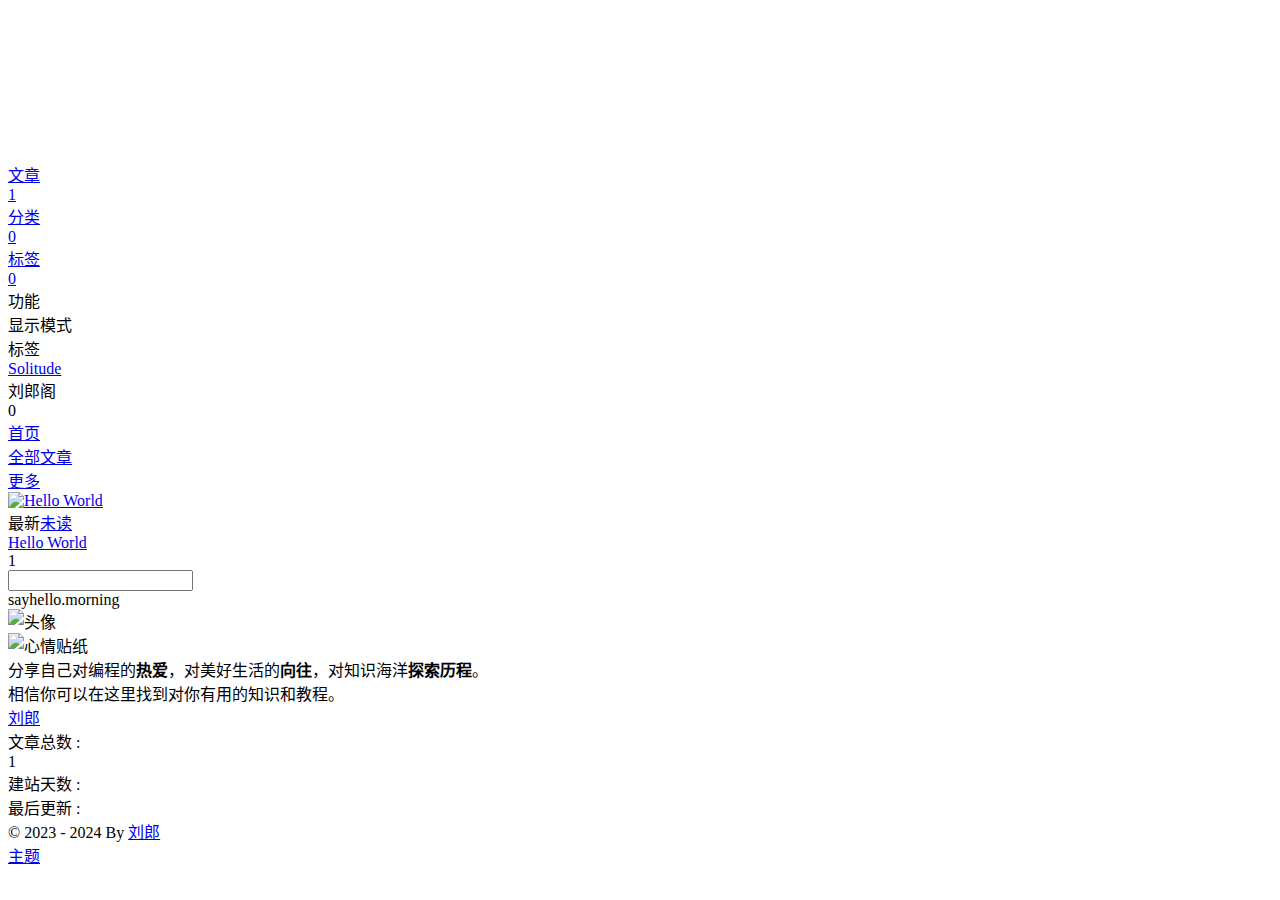
==== commit 929a0d48: "Site updated: 2024-05-07 11:36:54" ====
--- a/index.html
+++ b/index.html
@@ -123,7 +123,7 @@
     toc: false,
     comment: false,
     ai_text: false
-}</script><meta name="generator" content="Hexo 7.2.0"></head><body id="body" data-type="solitude"><!-- universe--><canvas id="universe"></canvas><!-- loading--><!-- console--><div id="console"><div class="close-btn" onclick="sco.hideConsole()"><i class="solitude st-close-fill"></i></div><div class="button-group"><div class="console-btn-item"><span class="darkmode_switchbutton" onclick="sco.switchDarkMode()" title="昼夜切换"><i class="solitude st-moon-clear-fill"></i></span></div><div class="console-btn-item" id="consoleHideAside"><span class="asideSwitch" onclick="sco.switchHideAside()" title="边栏显示控制"><i class="solitude st-side-bar-fill"></i></span></div></div><div class="console-mask" onclick="sco.hideConsole()"></div></div><!-- sidebar--><div id="sidebar" style="zoom: 1;"><div id="menu-mask" style="display: none;"></div><div id="sidebar-menus"><div class="site-data"><div class="data-item is-center"><div class="data-item-link"><a href="/archives/"><div class="headline">文章</div><div class="length-num">1</div></a></div></div><div class="data-item is-center"><div class="data-item-link"><a href="/categories/"><div class="headline">分类</div><div class="length-num">0</div></a></div></div><div class="data-item is-center"><div class="data-item-link"><a href="/tags/"><div class="headline">标签</div><div class="length-num">0</div></a></div></div></div><span class="sidebar-menu-item-title">功能</span><div class="sidebar-menu-item"><span class="darkmode_switchbutton menu-child" onclick="sco.switchDarkMode()"><i class="solitude st-moon-clear-fill"></i><span>显示模式</span></span></div><span class="sidebar-menu-item-title">标签</span><div class="card-widget card-tags card-archives card-webinfo card-allinfo"><div class="card-tag-cloud"></div></div></div></div><!-- keyboard--><div class="page" id="body-wrap"><header class="not-top-img" id="page-header"><nav class="show" id="nav"><div id="nav-group"><div id="blog_name"><a id="site-name" href="/" title="返回博客主页"><span class="title">Solitude</span></a></div><div id="page-name-mask"><div id="page-name"><a id="page-name-text" onclick="sco.toTop()">刘郎阁</a></div></div><div id="menus"></div><div id="nav-left"></div><div id="nav-right"><div class="nav-button" id="nav-totop" onclick="sco.toTop()"><a class="totopbtn"><i class="solitude st-arrow-up-line"></i><span id="percent">0</span></a></div><div id="toggle-menu"><a class="site-page"><i class="solitude st-menu-line"></i></a></div></div></div></nav></header><main class="layout" id="content-inner"><div class="recent-posts" id="recent-posts"><div id="category-bar"><div class="category-bar-items home" id="category-bar-items"><div class="category-bar-item select" id="category-bar-home"><a href="/">首页</a></div><div class="category-bar-item"><a href="/archives/">全部文章</a></div></div><div class="category-bar-right"><a class="category-bar-more" href="/categories/">更多</a></div></div><div class="recent-post-item" onclick="pjax.loadUrl('/2024/05/07/hello-world/')"><div class="post_cover"><a href="/2024/05/07/hello-world/" title="Hello World"><img class="post_bg" src="/img/default.png" alt="Hello World"></a></div><div class="recent-post-info"><div class="recent-post-info-top"><div class="recent-post-info-top-tips"><span class="original">最新</span><a class="unvisited-post" href="/2024/05/07/hello-world/">未读</a></div><a class="article-title" href="/2024/05/07/hello-world/" title="Hello World">Hello World</a></div><break></break><div class="article-meta-wrap"><span class="article-meta tags"></span><span class="post-meta-date"><time datetime="2024-05-07T02:16:32.069Z"></time></span></div></div></div><!-- pagination--><nav id="pagination"><div class="pagination"><span class="page-number current">1</span><div class="toPageGroup"><input id="toPageText" oninput="value=value.replace(/[^0-9]/g,'')" maxlength="3" title="跳转到指定页面" onkeyup="if (this.value === '0') this.value = ''"><a id="toPageButton" onclick="sco.toPage()"><i class="solitude st-show-right-line"></i></a></div></div></nav></div><!-- aside--><div class="aside-content" id="aside-content"><div class="card-widget card-info"><div class="card-content"><div class="card-info-avatar is-center"><div class="author-info__top-group"><div class="author-info__sayhi" id="author-info__sayhi" onclick="sco.changeSayHelloText()">sayhello.morning</div></div></div><div class="avatar-img-group"><img class="avatar-img" alt="头像" src="/img/avatar.png"><div class="avatar-sticker"><img class="avatar-sticker-img" src="https://7.isyangs.cn/34/65f2e4e0423cc-34.png" alt="心情贴纸"></div></div><div class="author-info__description_group"><div class="author-info__description">分享自己对编程的<b>热爱</b>，对美好生活的<b>向往</b>，对知识海洋<b>探索历程</b>。</div><div class="author-info__description2">相信你可以在这里找到对你有用的知识和教程。</div></div><div class="author-info__bottom-group"><a class="author-info__bottom-group-left" href="/about/"><div class="author-info__name">刘郎</div><div class="author-info__desc"></div></a><div class="card-info-social-icons is-center"></div></div></div></div><div class="sticky_layout"><div class="card-widget card-tags card-archives card-webinfo card-allinfo"><div class="webinfo"><div class="webinfo-item"><div class="webinfo-item-title"><i class="item-icon solitude st-folder-fill"></i><div class="item-name">文章总数 :</div></div><div class="item-count">1</div></div><div class="webinfo-item"><div class="webinfo-item-title"><i class="item-icon solitude st-calendar-todo-fill"></i><div class="item-name">建站天数 :</div></div><div class="item-count" id="runtimeshow"></div></div><div class="webinfo-item"><div class="webinfo-item-title"><i class="item-icon solitude st-loop-left-fill"></i><div class="item-name">最后更新 :</div></div><time class="item-count" datetime="2024-05-07T03:36:13.536Z"></time></div></div></div></div></div></main><footer id="footer"><div id="footer_deal"></div><div id="st-footer"></div><div id="footer-bar"><div class="footer-bar-links"><div class="footer-bar-left"><div class="copyright">© 2023 - 2024 By&nbsp;<a class="footer-bar-link" href="/">刘郎</a></div></div><div class="footer-bar-right"><a class="footer-bar-link" target="_blank" rel="noopener" href="https://github.com/valor-x/hexo-theme-solitude" alt="主题">主题</a><a class="footer-bar-link cc" href="/null" aria-label="copyright"><i class="solitude st-copyright-line"></i><i class="solitude st-creative-commons-by-line"></i><i class="solitude st-creative-commons-nc-line"></i><i class="solitude st-creative-commons-nd-line"></i></a></div></div></div></footer></div><!-- right_menu--><!-- inject body--><div><script src="/js/utils.js?v=1.10.3"></script><script src="/js/main.js?v=1.10.3"></script><script src="/js/third_party/waterfall.min.js?v=1.10.3"></script><script src="https://cdnjs.cloudflare.com/ajax/libs/pjax/0.2.8/pjax.min.js"></script><script src="/js/third_party/universe.min.js?v=1.10.3"></script><script>dark()
+}</script><meta name="generator" content="Hexo 7.2.0"></head><body id="body" data-type="solitude"><!-- universe--><canvas id="universe"></canvas><!-- loading--><!-- console--><div id="console"><div class="close-btn" onclick="sco.hideConsole()"><i class="solitude st-close-fill"></i></div><div class="button-group"><div class="console-btn-item"><span class="darkmode_switchbutton" onclick="sco.switchDarkMode()" title="昼夜切换"><i class="solitude st-moon-clear-fill"></i></span></div><div class="console-btn-item" id="consoleHideAside"><span class="asideSwitch" onclick="sco.switchHideAside()" title="边栏显示控制"><i class="solitude st-side-bar-fill"></i></span></div></div><div class="console-mask" onclick="sco.hideConsole()"></div></div><!-- sidebar--><div id="sidebar" style="zoom: 1;"><div id="menu-mask" style="display: none;"></div><div id="sidebar-menus"><div class="site-data"><div class="data-item is-center"><div class="data-item-link"><a href="/archives/"><div class="headline">文章</div><div class="length-num">1</div></a></div></div><div class="data-item is-center"><div class="data-item-link"><a href="/categories/"><div class="headline">分类</div><div class="length-num">0</div></a></div></div><div class="data-item is-center"><div class="data-item-link"><a href="/tags/"><div class="headline">标签</div><div class="length-num">0</div></a></div></div></div><span class="sidebar-menu-item-title">功能</span><div class="sidebar-menu-item"><span class="darkmode_switchbutton menu-child" onclick="sco.switchDarkMode()"><i class="solitude st-moon-clear-fill"></i><span>显示模式</span></span></div><span class="sidebar-menu-item-title">标签</span><div class="card-widget card-tags card-archives card-webinfo card-allinfo"><div class="card-tag-cloud"></div></div></div></div><!-- keyboard--><div class="page" id="body-wrap"><header class="not-top-img" id="page-header"><nav class="show" id="nav"><div id="nav-group"><div id="blog_name"><a id="site-name" href="/" title="返回博客主页"><span class="title">Solitude</span></a></div><div id="page-name-mask"><div id="page-name"><a id="page-name-text" onclick="sco.toTop()">刘郎阁</a></div></div><div id="menus"></div><div id="nav-left"></div><div id="nav-right"><div class="nav-button" id="nav-totop" onclick="sco.toTop()"><a class="totopbtn"><i class="solitude st-arrow-up-line"></i><span id="percent">0</span></a></div><div id="toggle-menu"><a class="site-page"><i class="solitude st-menu-line"></i></a></div></div></div></nav></header><main class="layout" id="content-inner"><div class="recent-posts" id="recent-posts"><div id="category-bar"><div class="category-bar-items home" id="category-bar-items"><div class="category-bar-item select" id="category-bar-home"><a href="/">首页</a></div><div class="category-bar-item"><a href="/archives/">全部文章</a></div></div><div class="category-bar-right"><a class="category-bar-more" href="/categories/">更多</a></div></div><div class="recent-post-item" onclick="pjax.loadUrl('/2024/05/07/hello-world/')"><div class="post_cover"><a href="/2024/05/07/hello-world/" title="Hello World"><img class="post_bg" src="/img/default.png" alt="Hello World"></a></div><div class="recent-post-info"><div class="recent-post-info-top"><div class="recent-post-info-top-tips"><span class="original">最新</span><a class="unvisited-post" href="/2024/05/07/hello-world/">未读</a></div><a class="article-title" href="/2024/05/07/hello-world/" title="Hello World">Hello World</a></div><break></break><div class="article-meta-wrap"><span class="article-meta tags"></span><span class="post-meta-date"><time datetime="2024-05-07T02:16:32.069Z"></time></span></div></div></div><!-- pagination--><nav id="pagination"><div class="pagination"><span class="page-number current">1</span><div class="toPageGroup"><input id="toPageText" oninput="value=value.replace(/[^0-9]/g,'')" maxlength="3" title="跳转到指定页面" onkeyup="if (this.value === '0') this.value = ''"><a id="toPageButton" onclick="sco.toPage()"><i class="solitude st-show-right-line"></i></a></div></div></nav></div><!-- aside--><div class="aside-content" id="aside-content"><div class="card-widget card-info"><div class="card-content"><div class="card-info-avatar is-center"><div class="author-info__top-group"><div class="author-info__sayhi" id="author-info__sayhi" onclick="sco.changeSayHelloText()">sayhello.morning</div></div></div><div class="avatar-img-group"><img class="avatar-img" alt="头像" src="/img/avatar.png"><div class="avatar-sticker"><img class="avatar-sticker-img" src="https://7.isyangs.cn/34/65f2e4e0423cc-34.png" alt="心情贴纸"></div></div><div class="author-info__description_group"><div class="author-info__description">分享自己对编程的<b>热爱</b>，对美好生活的<b>向往</b>，对知识海洋<b>探索历程</b>。</div><div class="author-info__description2">相信你可以在这里找到对你有用的知识和教程。</div></div><div class="author-info__bottom-group"><a class="author-info__bottom-group-left" href="/about/"><div class="author-info__name">刘郎</div><div class="author-info__desc"></div></a><div class="card-info-social-icons is-center"></div></div></div></div><div class="sticky_layout"><div class="card-widget card-tags card-archives card-webinfo card-allinfo"><div class="webinfo"><div class="webinfo-item"><div class="webinfo-item-title"><i class="item-icon solitude st-folder-fill"></i><div class="item-name">文章总数 :</div></div><div class="item-count">1</div></div><div class="webinfo-item"><div class="webinfo-item-title"><i class="item-icon solitude st-calendar-todo-fill"></i><div class="item-name">建站天数 :</div></div><div class="item-count" id="runtimeshow"></div></div><div class="webinfo-item"><div class="webinfo-item-title"><i class="item-icon solitude st-loop-left-fill"></i><div class="item-name">最后更新 :</div></div><time class="item-count" datetime="2024-05-07T03:36:46.281Z"></time></div></div></div></div></div></main><footer id="footer"><div id="footer_deal"></div><div id="st-footer"></div><div id="footer-bar"><div class="footer-bar-links"><div class="footer-bar-left"><div class="copyright">© 2023 - 2024 By&nbsp;<a class="footer-bar-link" href="/">刘郎</a></div></div><div class="footer-bar-right"><a class="footer-bar-link" target="_blank" rel="noopener" href="https://github.com/valor-x/hexo-theme-solitude" alt="主题">主题</a><a class="footer-bar-link cc" href="/null" aria-label="copyright"><i class="solitude st-copyright-line"></i><i class="solitude st-creative-commons-by-line"></i><i class="solitude st-creative-commons-nc-line"></i><i class="solitude st-creative-commons-nd-line"></i></a></div></div></div></footer></div><!-- right_menu--><!-- inject body--><div><script src="/js/utils.js?v=1.10.3"></script><script src="/js/main.js?v=1.10.3"></script><script src="/js/third_party/waterfall.min.js?v=1.10.3"></script><script src="https://cdnjs.cloudflare.com/ajax/libs/pjax/0.2.8/pjax.min.js"></script><script src="/js/third_party/universe.min.js?v=1.10.3"></script><script>dark()
 </script><script src="https://cdnjs.cloudflare.com/ajax/libs/node-snackbar/0.1.16/snackbar.min.js"></script><script src="https://cdnjs.cloudflare.com/ajax/libs/pace/1.2.4/pace.min.js"></script><div class="js-pjax"></div></div><!-- newest comment--><!-- pjax--><script>const pjax = new Pjax({
     elements: 'a:not([target="_blank"])',
     selectors: ['title','#body-wrap','#site-config','meta[name="description"]','.js-pjax','meta[property^="og:"]','#config-diff'],
